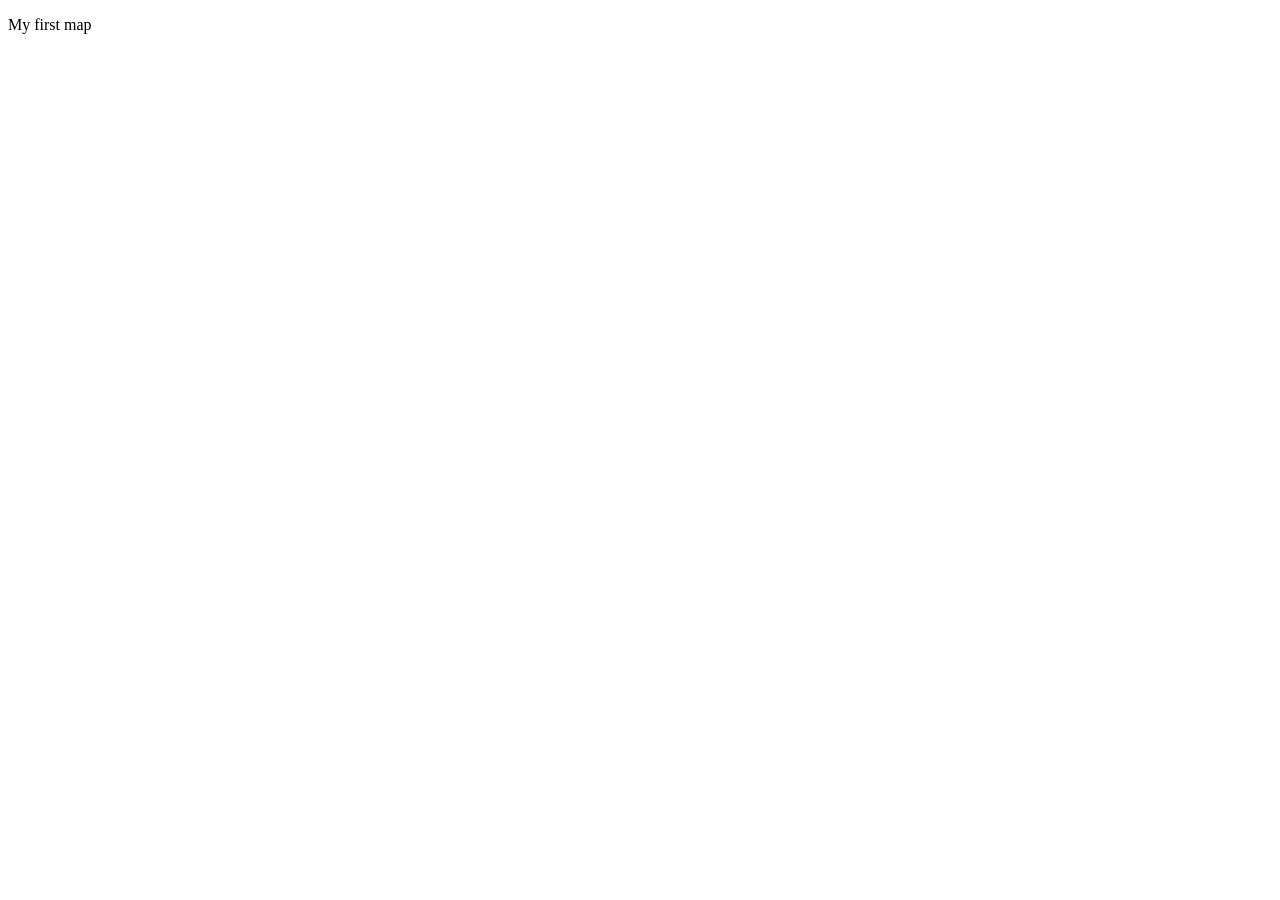
==== index.html @ 4b051dd6 "index" ====
<!DOCTYPE html>
<html>
<head>
    <link rel="stylesheet" href="https://unpkg.com/leaflet@1.7.1/dist/leaflet.css">
    <script src="https://unpkg.com/leaflet@1.7.1/dist/leaflet.js"></script>
    <title>GEOG-585L: My first map </title>
</head>
<body>
    <p> 
        My first map
    </p>
    <div id="map" style="height: 500px; width: 600px"></div>
    <script>    
        //Economics Buidling 35.08617889651901° N, 106.62053610456539° W
        //Create a variable named mymap. Use the L.map function to create the map in the "map" div. Set the view to the coordinates of Bandelier Hall East with a zoom level of 17.
        var mymap = L.map('map').setView([35.08617889651901, -106.62053610456539], 17);
        var osm = L.tileLayer('https://{s}.tile.openstreetmap.org/{z}/{x}/{y}.png');
        osm.addTo(mymap);
    </script>
</body>
</html>
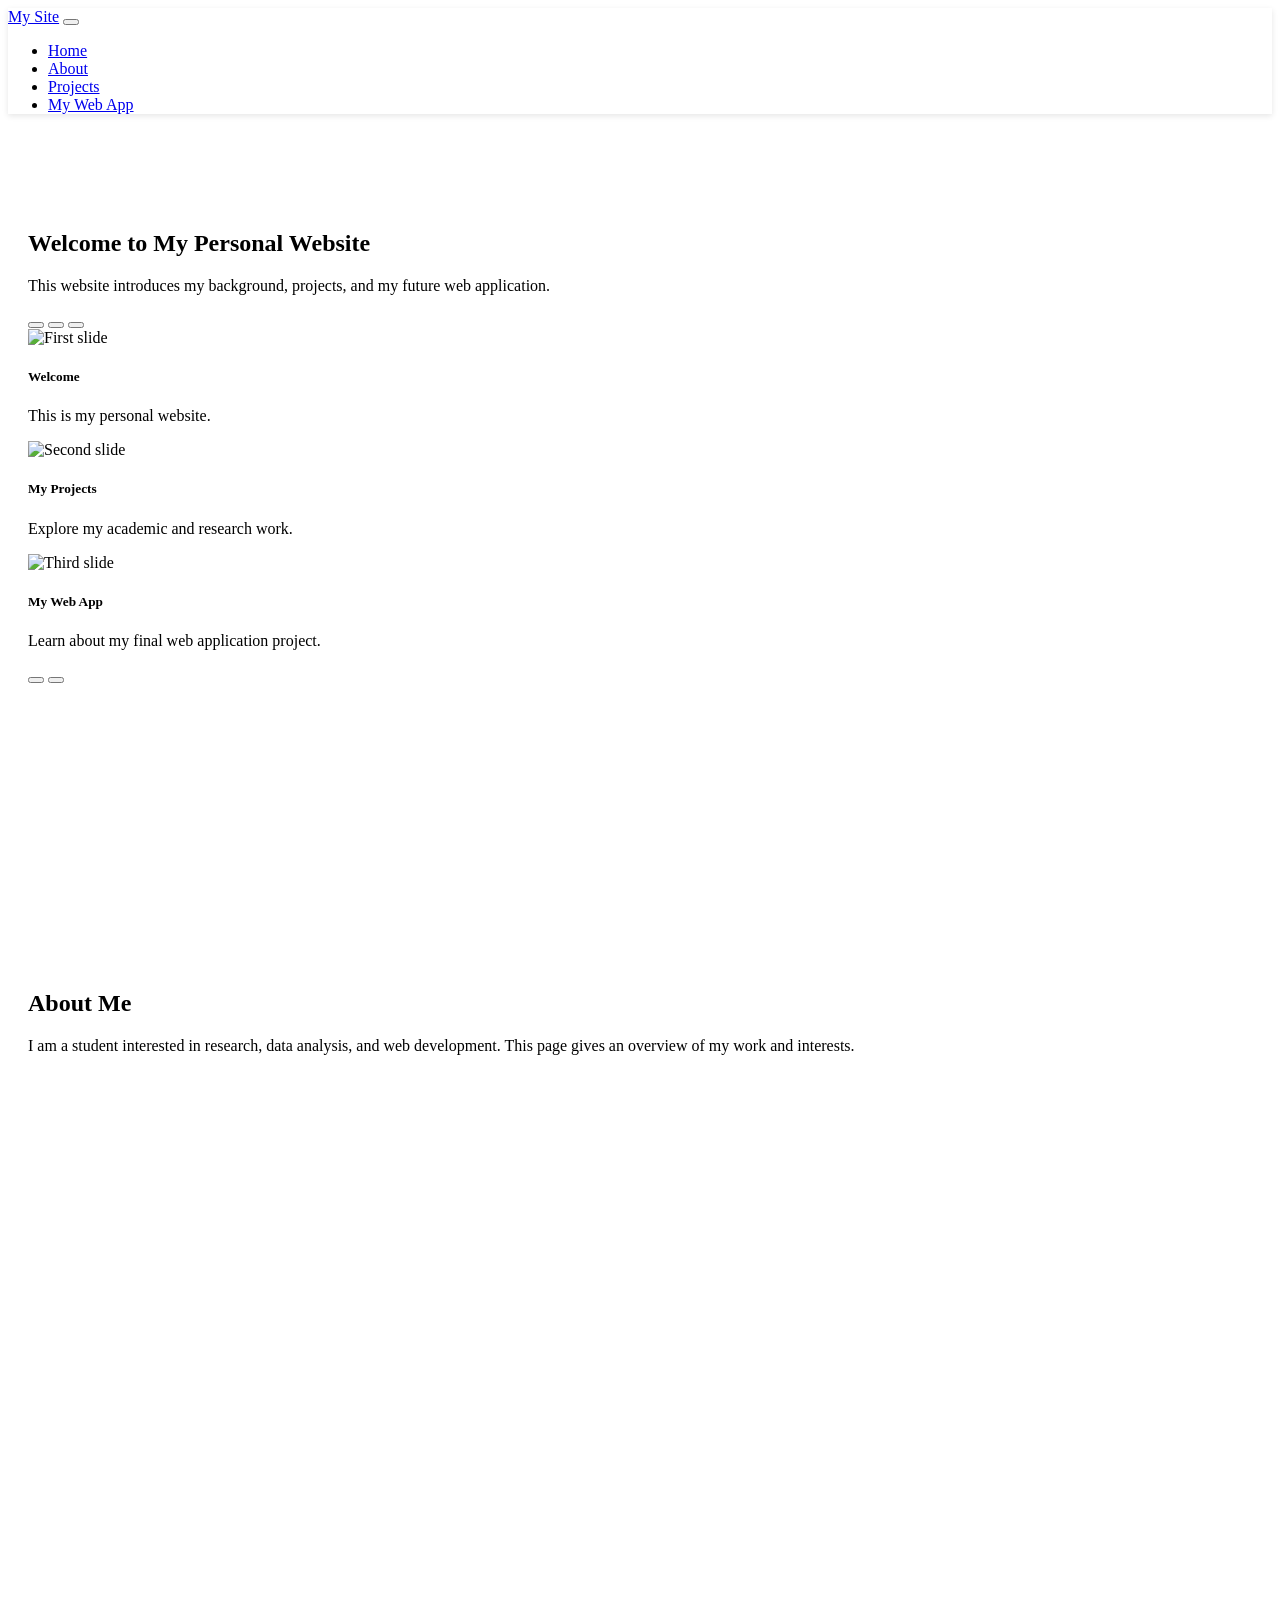
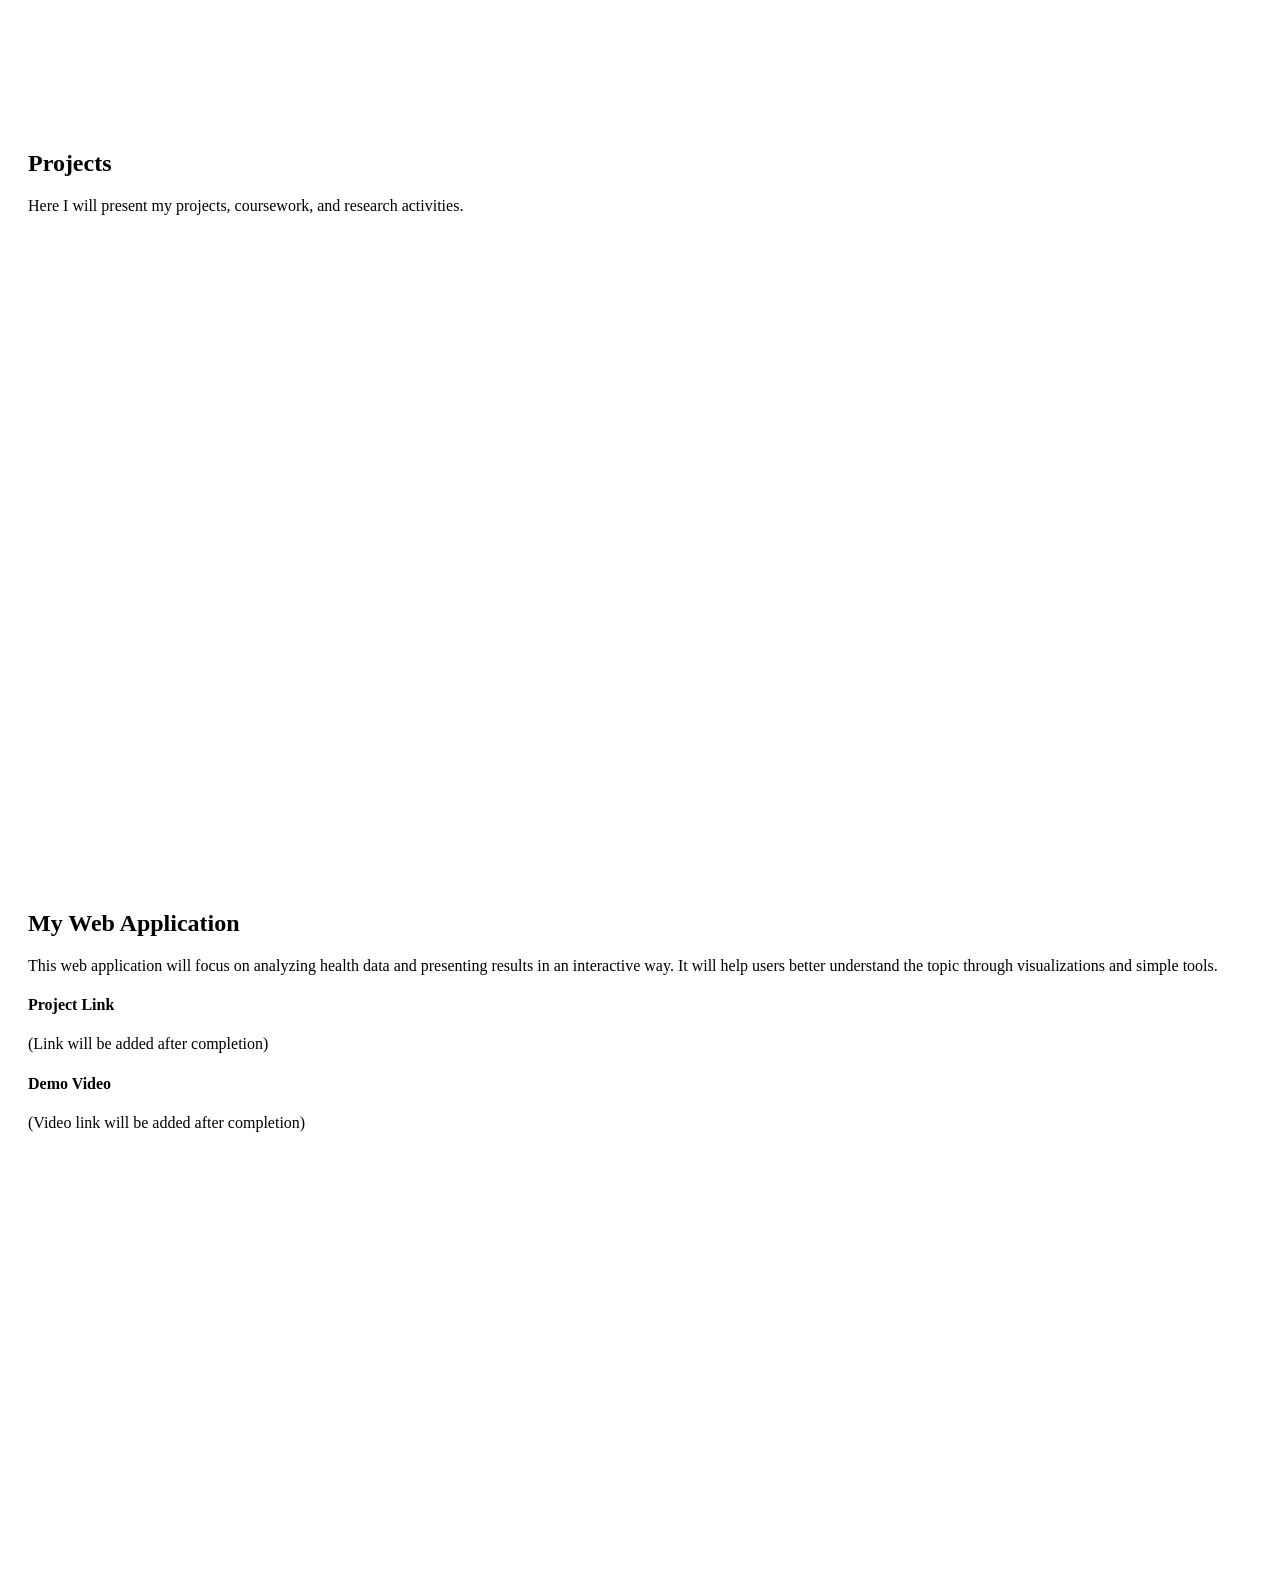
==== commit 9ec224ec: "restructed files" ====
--- a/index.html
+++ b/index.html
@@ -1,21 +1,163 @@
 <!DOCTYPE html>
-<html>
+<html lang="en">
+
 <head>
-    <link rel="stylesheet" href="https://unpkg.com/leaflet@1.7.1/dist/leaflet.css">
-    <script src="https://unpkg.com/leaflet@1.7.1/dist/leaflet.js"></script>
-    <title>GEOG-585L: My first map </title>
+    <meta charset="UTF-8">
+    <meta name="viewport" content="width=device-width, initial-scale=1.0">
+    <title>My Personal Website</title>
+
+    <!-- Bootstrap CSS -->
+    <link rel="stylesheet" href="css/bootstrap.min.css">
+    <link rel="stylesheet" href="css/styles.css">
+
+    <style>
+        body {
+            position: relative;
+        }
+
+        section {
+            padding: 80px 20px;
+            min-height: 600px;
+        }
+
+        .carousel-item img {
+            height: 500px;
+            object-fit: cover;
+        }
+
+        .navbar {
+            box-shadow: 0 2px 6px rgba(0, 0, 0, 0.1);
+        }
+    </style>
 </head>
-<body>
-    <p> 
-        My first map
-    </p>
-    <div id="map" style="height: 500px; width: 600px"></div>
-    <script>    
-        //Economics Buidling 35.08617889651901° N, 106.62053610456539° W
-        //Create a variable named mymap. Use the L.map function to create the map in the "map" div. Set the view to the coordinates of Bandelier Hall East with a zoom level of 17.
-        var mymap = L.map('map').setView([35.08617889651901, -106.62053610456539], 17);
-        var osm = L.tileLayer('https://{s}.tile.openstreetmap.org/{z}/{x}/{y}.png');
-        osm.addTo(mymap);
-    </script>
+
+<body data-bs-spy="scroll" data-bs-target="#navbar" data-bs-offset="70" tabindex="0">
+
+    <!-- Navbar -->
+    <nav id="navbar" class="navbar navbar-expand-lg navbar-light bg-light fixed-top">
+        <div class="container">
+            <a class="navbar-brand" href="#">My Site</a>
+
+            <button class="navbar-toggler" type="button" data-bs-toggle="collapse" data-bs-target="#navMenu">
+                <span class="navbar-toggler-icon"></span>
+            </button>
+
+            <div class="collapse navbar-collapse" id="navMenu">
+                <ul class="navbar-nav ms-auto">
+                    <li class="nav-item">
+                        <a class="nav-link" href="#home">Home</a>
+                    </li>
+                    <li class="nav-item">
+                        <a class="nav-link" href="#about">About</a>
+                    </li>
+                    <li class="nav-item">
+                        <a class="nav-link" href="#projects">Projects</a>
+                    </li>
+                    <li class="nav-item">
+                        <a class="nav-link" href="#mywebapp">My Web App</a>
+                    </li>
+                </ul>
+            </div>
+        </div>
+    </nav>
+
+    <!-- Home Section -->
+    <section id="home" class="bg-light">
+        <div class="container">
+            <h1 class="mb-4">Welcome to My Personal Website</h1>
+            <p class="mb-4">
+                This website introduces my background, projects, and my future web application.
+            </p>
+
+            <!-- Carousel -->
+            <div id="myCarousel" class="carousel slide" data-bs-ride="carousel">
+                <!-- Indicators -->
+                <div class="carousel-indicators">
+                    <button type="button" data-bs-target="#myCarousel" data-bs-slide-to="0" class="active"></button>
+                    <button type="button" data-bs-target="#myCarousel" data-bs-slide-to="1"></button>
+                    <button type="button" data-bs-target="#myCarousel" data-bs-slide-to="2"></button>
+                </div>
+
+                <!-- Slides -->
+                <div class="carousel-inner">
+                    <div class="carousel-item active">
+                        <img src="images/slide1.jpg" class="d-block w-100" alt="First slide">
+                        <div class="carousel-caption d-none d-md-block">
+                            <h5>Welcome</h5>
+                            <p>This is my personal website.</p>
+                        </div>
+                    </div>
+
+                    <div class="carousel-item">
+                        <img src="images/slide2.jpg" class="d-block w-100" alt="Second slide">
+                        <div class="carousel-caption d-none d-md-block">
+                            <h5>My Projects</h5>
+                            <p>Explore my academic and research work.</p>
+                        </div>
+                    </div>
+
+                    <div class="carousel-item">
+                        <img src="images/slide3.jpg" class="d-block w-100" alt="Third slide">
+                        <div class="carousel-caption d-none d-md-block">
+                            <h5>My Web App</h5>
+                            <p>Learn about my final web application project.</p>
+                        </div>
+                    </div>
+                </div>
+
+                <!-- Controls -->
+                <button class="carousel-control-prev" type="button" data-bs-target="#myCarousel" data-bs-slide="prev">
+                    <span class="carousel-control-prev-icon"></span>
+                </button>
+
+                <button class="carousel-control-next" type="button" data-bs-target="#myCarousel" data-bs-slide="next">
+                    <span class="carousel-control-next-icon"></span>
+                </button>
+            </div>
+        </div>
+    </section>
+
+    <!-- About Section -->
+    <section id="about" class="bg-secondary text-white">
+        <div class="container">
+            <h1>About Me</h1>
+            <p>
+                I am a student interested in research, data analysis, and web development.
+                This page gives an overview of my work and interests.
+            </p>
+        </div>
+    </section>
+
+    <!-- Projects Section -->
+    <section id="projects" class="bg-light">
+        <div class="container">
+            <h1>Projects</h1>
+            <p>
+                Here I will present my projects, coursework, and research activities.
+            </p>
+        </div>
+    </section>
+
+    <!-- MyWebApp Section -->
+    <section id="mywebapp" class="bg-dark text-white">
+        <div class="container">
+            <h1>My Web Application</h1>
+            <p>
+                This web application will focus on analyzing health data and presenting results in an interactive way.
+                It will help users better understand the topic through visualizations and simple tools.
+            </p>
+
+            <h4>Project Link</h4>
+            <p>(Link will be added after completion)</p>
+
+            <h4>Demo Video</h4>
+            <p>(Video link will be added after completion)</p>
+        </div>
+    </section>
+
+    <!-- Bootstrap JS -->
+    <script src="js/bootstrap.bundle.min.js"></script>
+    <script src="js/script.js"></script>
 </body>
+
 </html>
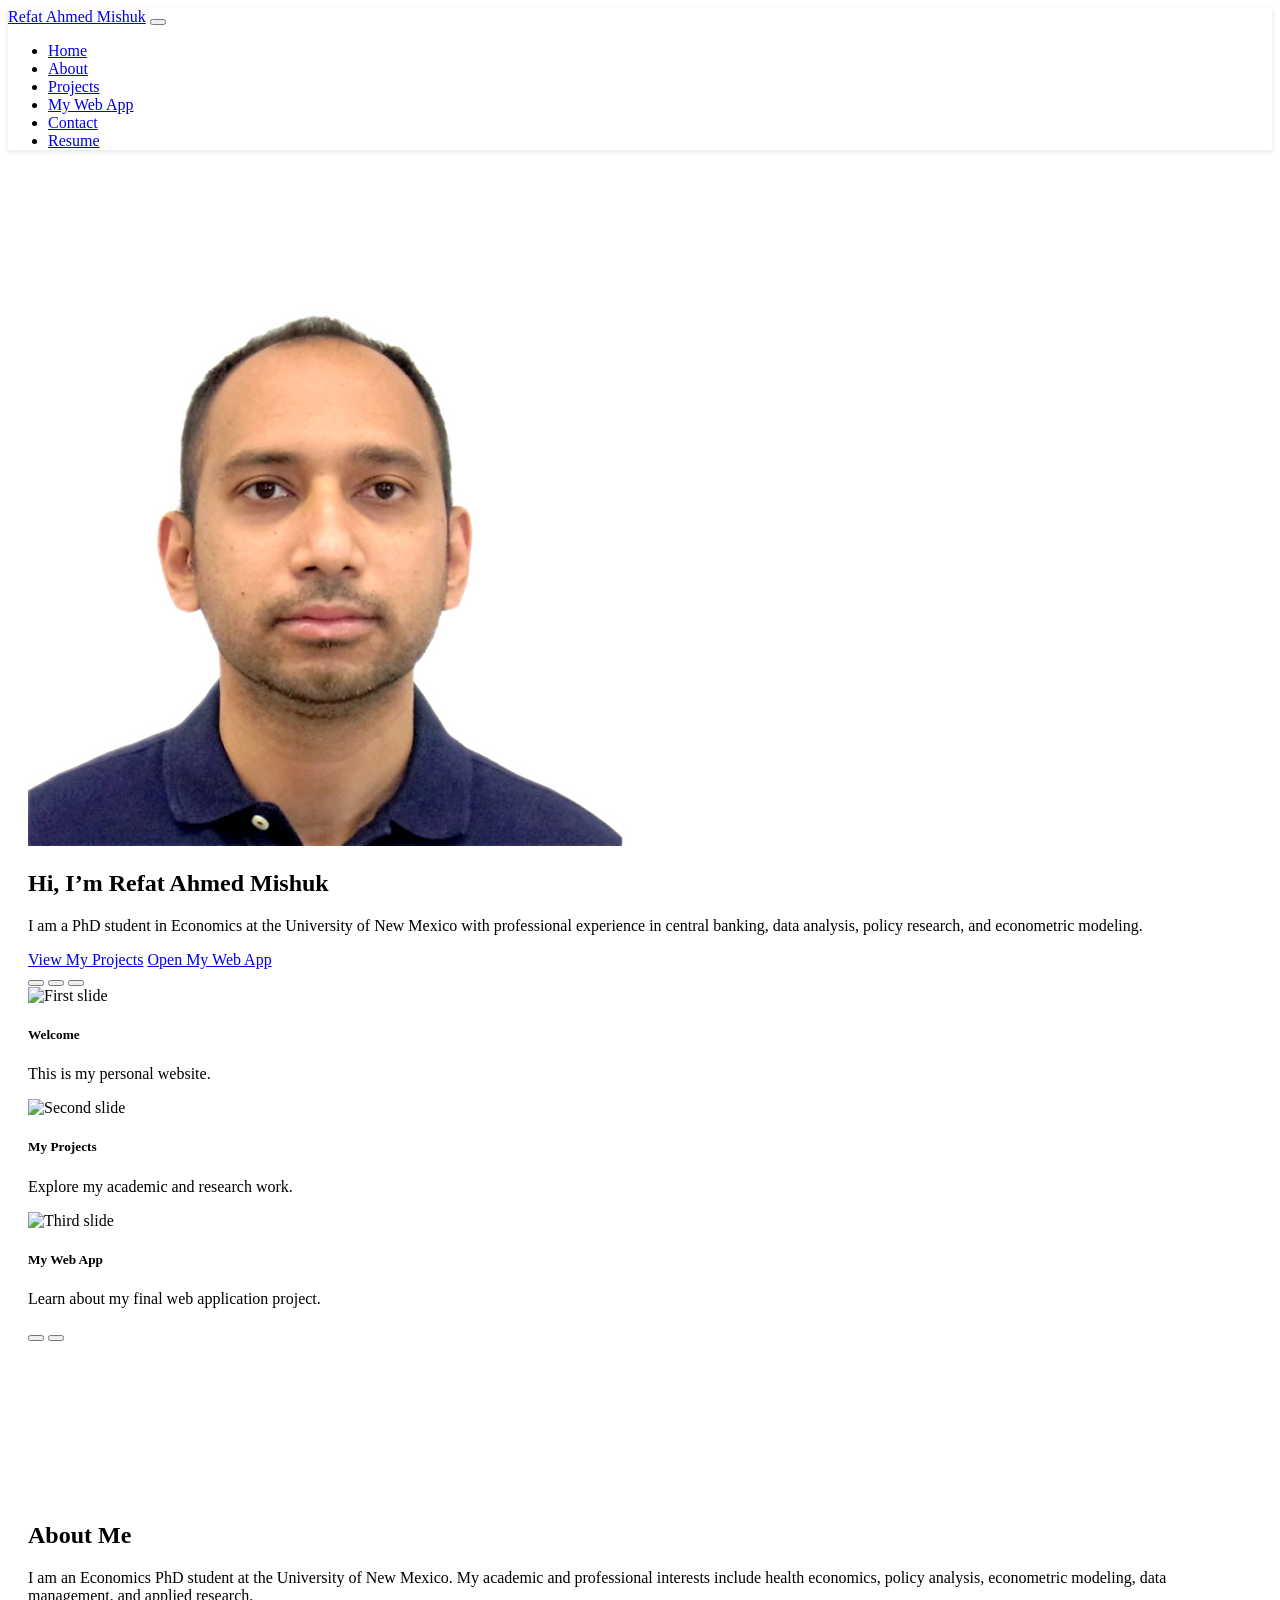
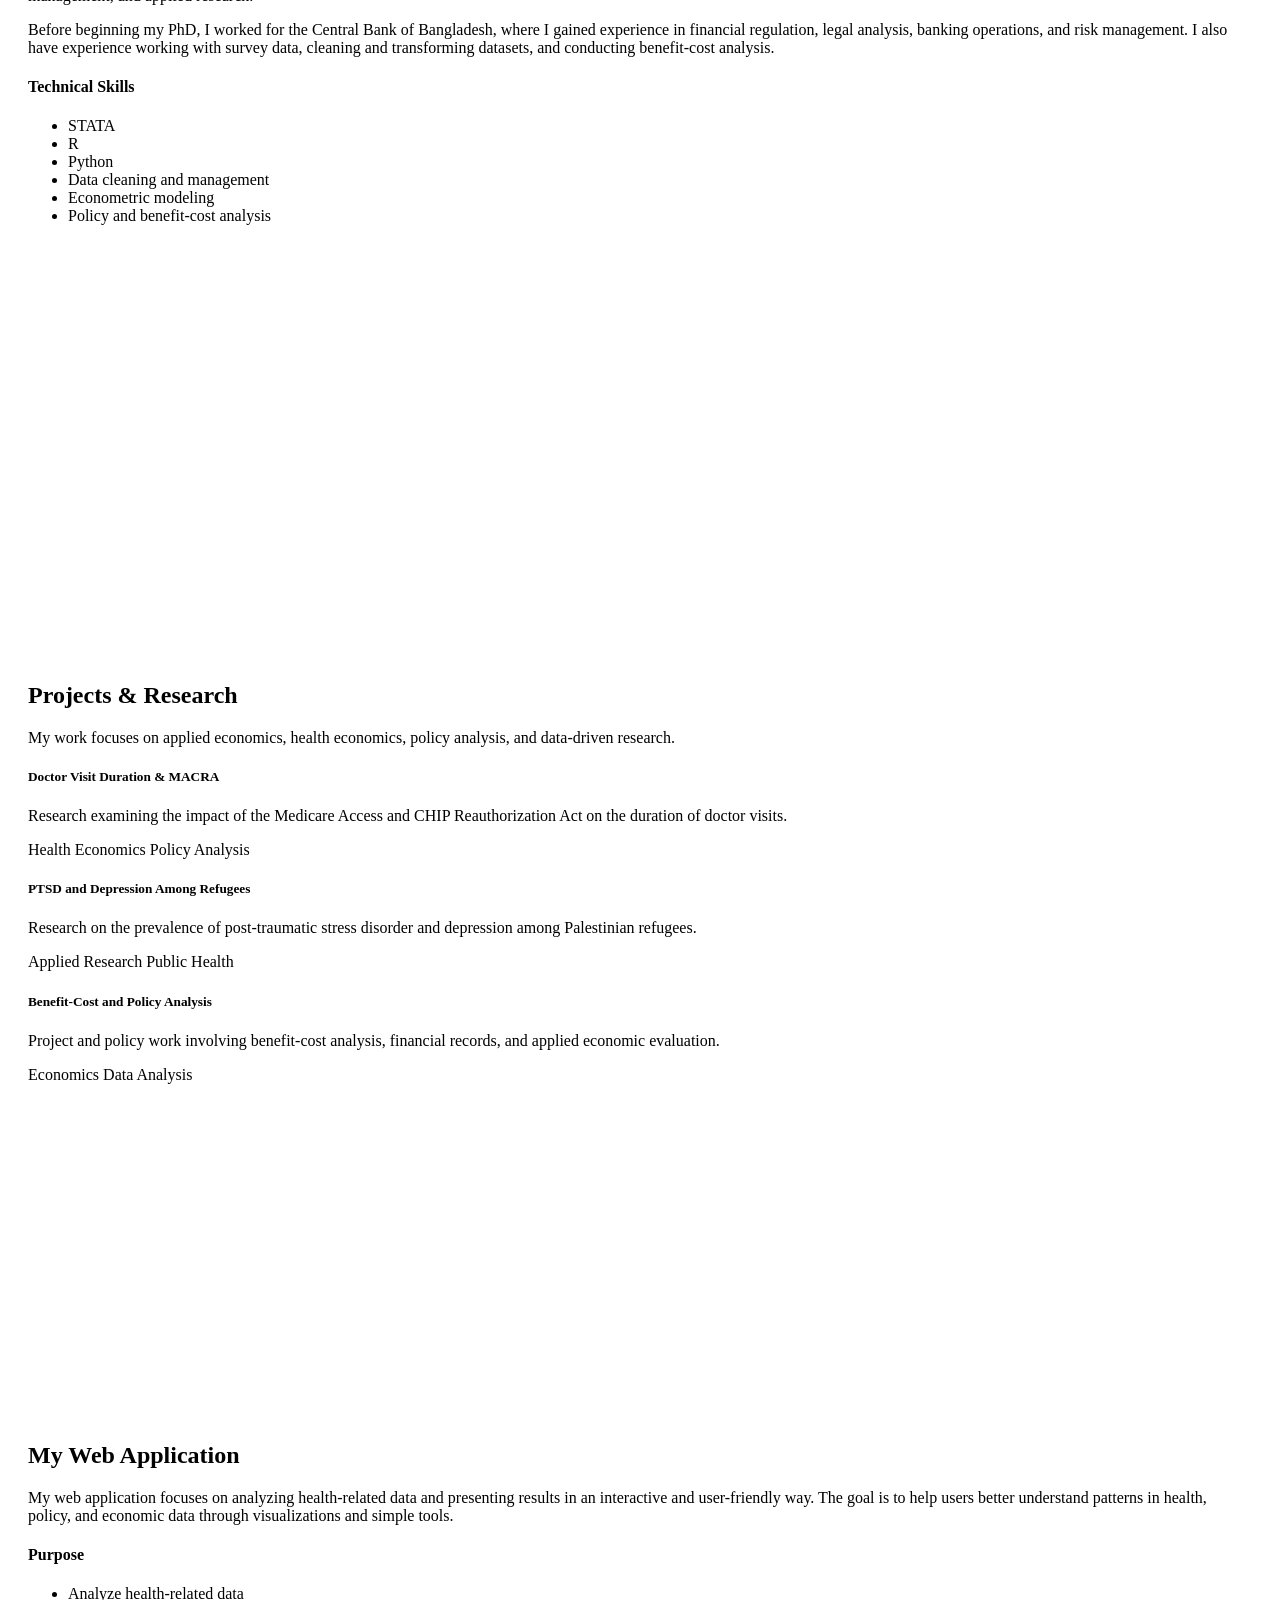
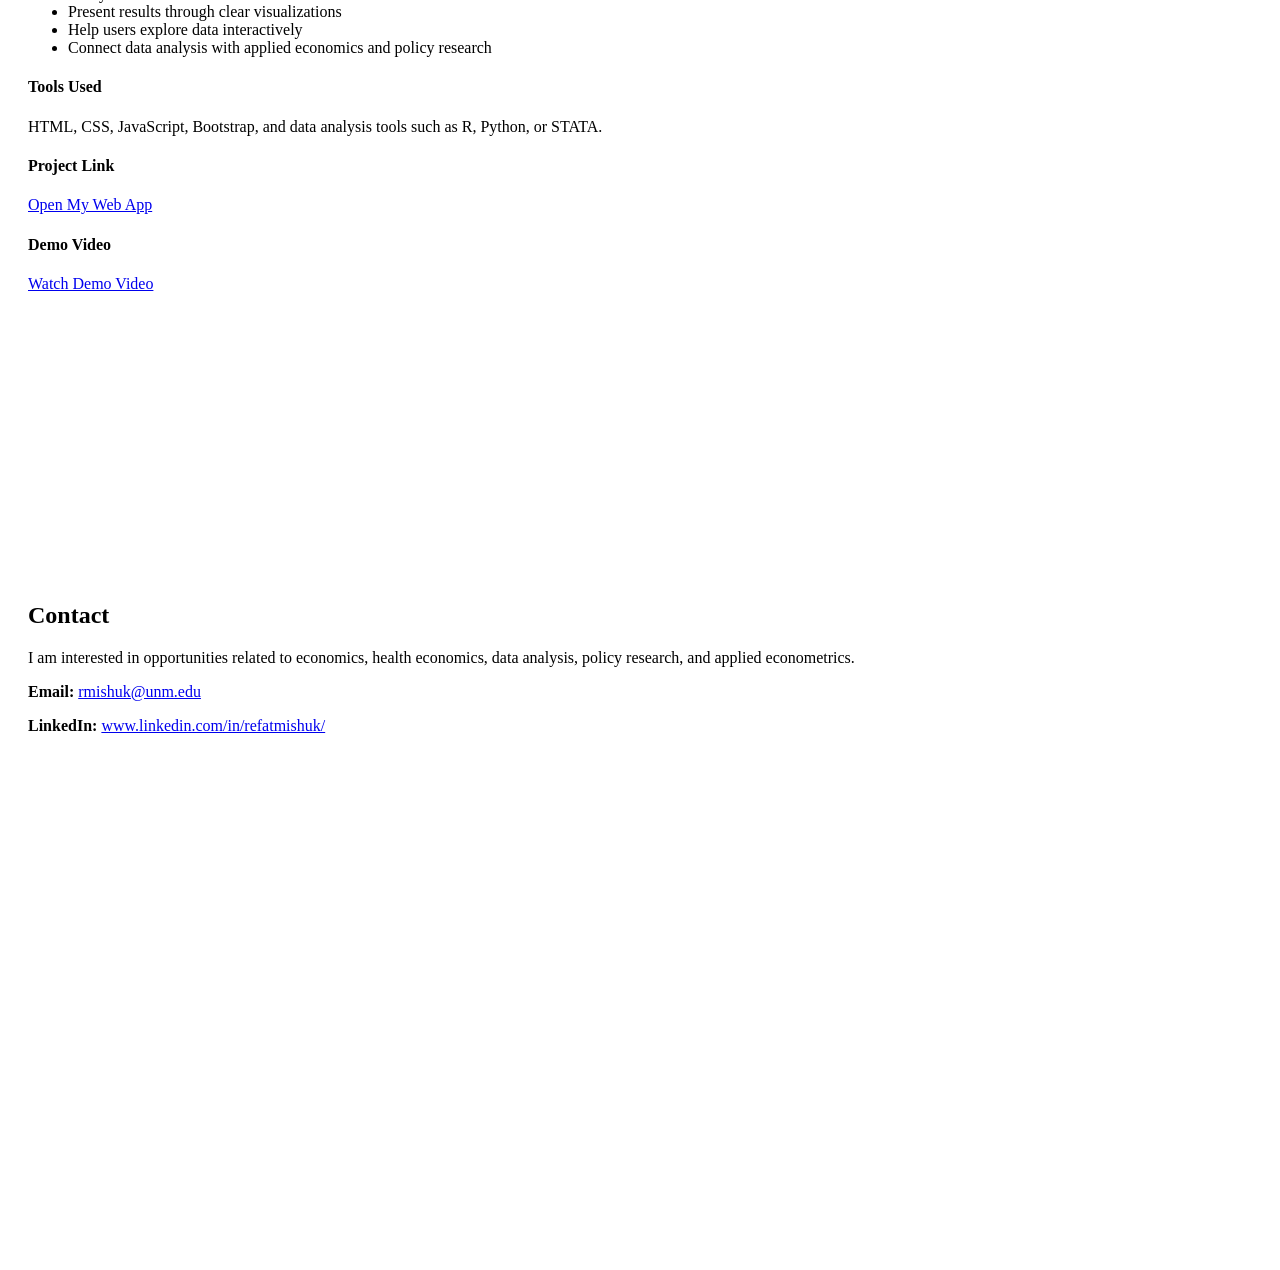
==== commit bbd1b27a: "updating resume" ====
--- a/index.html
+++ b/index.html
@@ -36,7 +36,7 @@
     <!-- Navbar -->
     <nav id="navbar" class="navbar navbar-expand-lg navbar-light bg-light fixed-top">
         <div class="container">
-            <a class="navbar-brand" href="#">My Site</a>
+            <a class="navbar-brand" href="#">Refat Ahmed Mishuk</a>
 
             <button class="navbar-toggler" type="button" data-bs-toggle="collapse" data-bs-target="#navMenu">
                 <span class="navbar-toggler-icon"></span>
@@ -56,6 +56,12 @@
                     <li class="nav-item">
                         <a class="nav-link" href="#mywebapp">My Web App</a>
                     </li>
+                    <li class="nav-item">
+                        <a class="nav-link" href="#contact">Contact</a>
+                    </li>
+                    <li class="nav-item">
+                        <a class="nav-link" href="files/Resume_Refat.pdf" target="_blank">Resume</a>
+                    </li>
                 </ul>
             </div>
         </div>
@@ -64,10 +70,22 @@
     <!-- Home Section -->
     <section id="home" class="bg-light">
         <div class="container">
-            <h1 class="mb-4">Welcome to My Personal Website</h1>
-            <p class="mb-4">
-                This website introduces my background, projects, and my future web application.
-            </p>
+            <div class="row align-items-center">
+                <div class="col-md-4 text-center mb-4 mb-md-0">
+                    <img src="images/refat.jpg" alt="Photo of Refat Ahmed Mishuk" class="profile-photo">
+                </div>
+
+                <div class="col-md-8">
+                    <h1 class="mb-4">Hi, I’m Refat Ahmed Mishuk</h1>
+                    <p class="lead mb-4">
+                        I am a PhD student in Economics at the University of New Mexico with professional experience in
+                        central banking, data analysis, policy research, and econometric modeling.
+                    </p>
+
+                    <a href="#projects" class="btn btn-primary me-2">View My Projects</a>
+                    <a href="#mywebapp" class="btn btn-outline-dark">Open My Web App</a>
+                </div>
+            </div>
 
             <!-- Carousel -->
             <div id="myCarousel" class="carousel slide" data-bs-ride="carousel">
@@ -122,19 +140,79 @@
         <div class="container">
             <h1>About Me</h1>
             <p>
-                I am a student interested in research, data analysis, and web development.
-                This page gives an overview of my work and interests.
-            </p>
+                I am an Economics PhD student at the University of New Mexico. My academic and professional interests
+                include health economics, policy analysis, econometric modeling, data management, and applied research.
+            </p>
+
+            <p>
+                Before beginning my PhD, I worked for the Central Bank of Bangladesh, where I gained experience in
+                financial regulation, legal analysis, banking operations, and risk management. I also have experience
+                working with survey data, cleaning and transforming datasets, and conducting benefit-cost analysis.
+            </p>
+
+            <h4>Technical Skills</h4>
+            <ul>
+                <li>STATA</li>
+                <li>R</li>
+                <li>Python</li>
+                <li>Data cleaning and management</li>
+                <li>Econometric modeling</li>
+                <li>Policy and benefit-cost analysis</li>
+            </ul>
         </div>
     </section>
 
     <!-- Projects Section -->
     <section id="projects" class="bg-light">
         <div class="container">
-            <h1>Projects</h1>
-            <p>
-                Here I will present my projects, coursework, and research activities.
-            </p>
+            <h1 class="mb-4">Projects & Research</h1>
+            <p class="mb-4">
+                My work focuses on applied economics, health economics, policy analysis, and data-driven research.
+            </p>
+
+            <div class="row g-4">
+                <div class="col-md-4">
+                    <div class="card h-100 shadow-sm">
+                        <div class="card-body">
+                            <h5 class="card-title">Doctor Visit Duration & MACRA</h5>
+                            <p class="card-text">
+                                Research examining the impact of the Medicare Access and CHIP Reauthorization Act on the
+                                duration of doctor visits.
+                            </p>
+                            <span class="badge bg-primary">Health Economics</span>
+                            <span class="badge bg-secondary">Policy Analysis</span>
+                        </div>
+                    </div>
+                </div>
+
+                <div class="col-md-4">
+                    <div class="card h-100 shadow-sm">
+                        <div class="card-body">
+                            <h5 class="card-title">PTSD and Depression Among Refugees</h5>
+                            <p class="card-text">
+                                Research on the prevalence of post-traumatic stress disorder and depression among
+                                Palestinian refugees.
+                            </p>
+                            <span class="badge bg-primary">Applied Research</span>
+                            <span class="badge bg-secondary">Public Health</span>
+                        </div>
+                    </div>
+                </div>
+
+                <div class="col-md-4">
+                    <div class="card h-100 shadow-sm">
+                        <div class="card-body">
+                            <h5 class="card-title">Benefit-Cost and Policy Analysis</h5>
+                            <p class="card-text">
+                                Project and policy work involving benefit-cost analysis, financial records, and applied
+                                economic evaluation.
+                            </p>
+                            <span class="badge bg-primary">Economics</span>
+                            <span class="badge bg-secondary">Data Analysis</span>
+                        </div>
+                    </div>
+                </div>
+            </div>
         </div>
     </section>
 
@@ -143,15 +221,51 @@
         <div class="container">
             <h1>My Web Application</h1>
             <p>
-                This web application will focus on analyzing health data and presenting results in an interactive way.
-                It will help users better understand the topic through visualizations and simple tools.
-            </p>
+                My web application focuses on analyzing health-related data and presenting results in an interactive and
+                user-friendly way. The goal is to help users better understand patterns in health, policy, and economic
+                data through visualizations and simple tools.
+            </p>
+
+            <h4>Purpose</h4>
+            <ul>
+                <li>Analyze health-related data</li>
+                <li>Present results through clear visualizations</li>
+                <li>Help users explore data interactively</li>
+                <li>Connect data analysis with applied economics and policy research</li>
+            </ul>
+
+            <h4>Tools Used</h4>
+            <p>HTML, CSS, JavaScript, Bootstrap, and data analysis tools such as R, Python, or STATA.</p>
 
             <h4>Project Link</h4>
-            <p>(Link will be added after completion)</p>
+            <p>
+                <a href="https://refat108.github.io/MyWebApp/" target="_blank" rel="noopener noreferrer"
+                    class="btn btn-primary">
+                    Open My Web App
+                </a>
+            </p>
 
             <h4>Demo Video</h4>
-            <p>(Video link will be added after completion)</p>
+            <p>
+                <a href="https://your-demo-video-link.com" target="_blank" rel="noopener noreferrer"
+                    class="btn btn-outline-light">
+                    Watch Demo Video
+                </a>
+            </p>
+        </div>
+    </section>
+
+    <section id="contact" class="bg-light">
+        <div class="container">
+            <h1>Contact</h1>
+            <p>
+                I am interested in opportunities related to economics, health economics, data analysis, policy research,
+                and applied econometrics.
+            </p>
+
+            <p><strong>Email:</strong> <a href="mailto:rmishuk@unm.edu">rmishuk@unm.edu</a></p>
+            <p><strong>LinkedIn:</strong> <a href="https://www.linkedin.com/in/refatmishuk/" target="_blank"
+                    rel="noopener noreferrer">www.linkedin.com/in/refatmishuk/</a></p>
         </div>
     </section>
 
